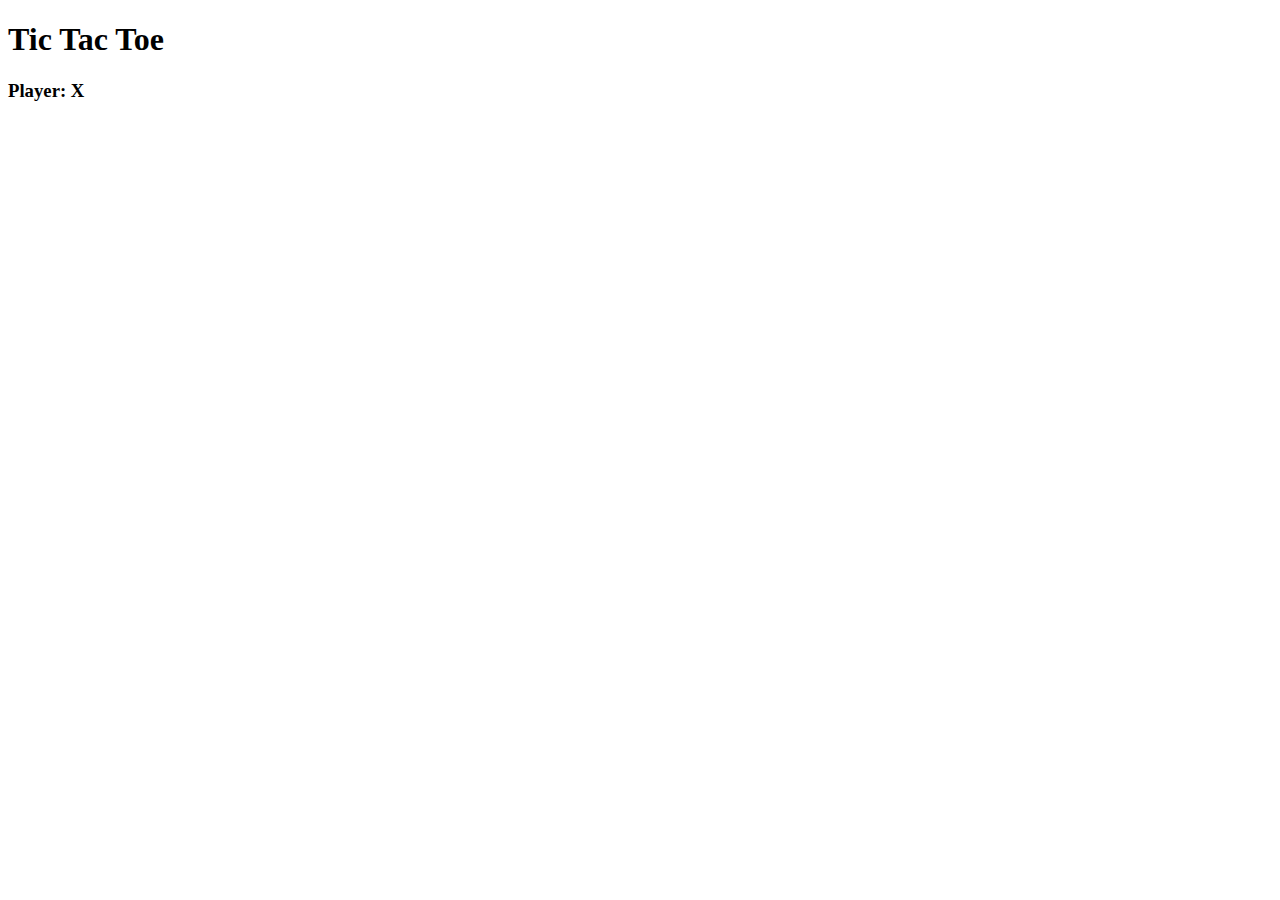
==== index.html @ a599b663 "Add winning function to game" ====
<!DOCTYPE html>
<html>
  <head>
    <link href="https://bootswatch.com/flatly/bootstrap.min.css" rel="stylesheet" type="text/css">

    <link rel="stylesheet" href="https://maxcdn.bootstrapcdn.com/font-awesome/4.4.0/css/font-awesome.min.css">
    <script src="https://ajax.googleapis.com/ajax/libs/jquery/2.1.3/jquery.min.js"></script>
    <script src="js/ticTacToe.js"></script>
    <link href="css/styles.css" rel="stylesheet" type="text/css">
    <title>Tic Tac Toe</title>
  </head>
  <body>
    <div class="col-xs-12 container">
      <h1>Tic Tac Toe</h1>
      <h3>Player: <span class='player'></span></h3>
      <div class='row well'>
      <div class='row'>
        <div class='col-xs-4 cell' id='one-three'>

        </div>

        <div class='col-xs-4 cell' id='two-three'>

        </div>

        <div class='col-xs-4 cell' id='three-three'>

        </div>
      </div>
      <div class='row'>
        <div class='col-xs-4 cell' id='one-two'>

        </div>

        <div class='col-xs-4 cell' id='two-two'>

        </div>

        <div class='col-xs-4 cell' id='three-two'>


        </div>
      </div>
      <div class='row'>
        <div class='col-xs-4 cell' id='one-one'>

        </div>

        <div class='col-xs-4 cell' id='two-one'>

        </div>

        <div class='col-xs-4 cell' id='three-one'>

        </div>
      </div>
    </div>
  </div>
  </body>
</html>
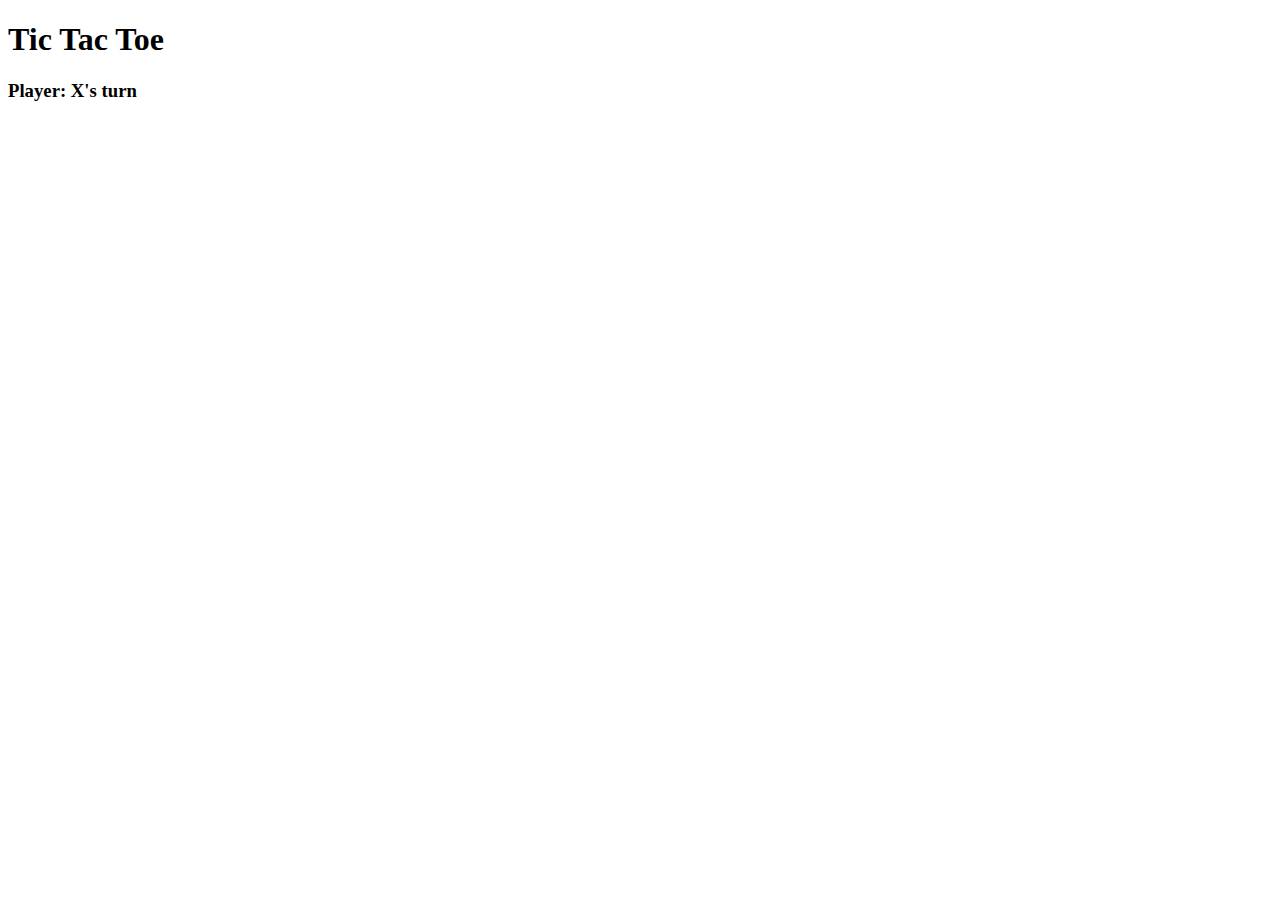
==== commit bad1737a: "add message for a win" ====
--- a/index.html
+++ b/index.html
@@ -12,7 +12,7 @@
   <body>
     <div class="col-xs-12 container">
       <h1>Tic Tac Toe</h1>
-      <h3>Player: <span class='player'></span></h3>
+      <h3>Player: <b><span class='player'></span></b><span class='turn'>'s turn</span><span class='win'></span></h3>
       <div class='row well'>
       <div class='row'>
         <div class='col-xs-4 cell' id='one-three'>
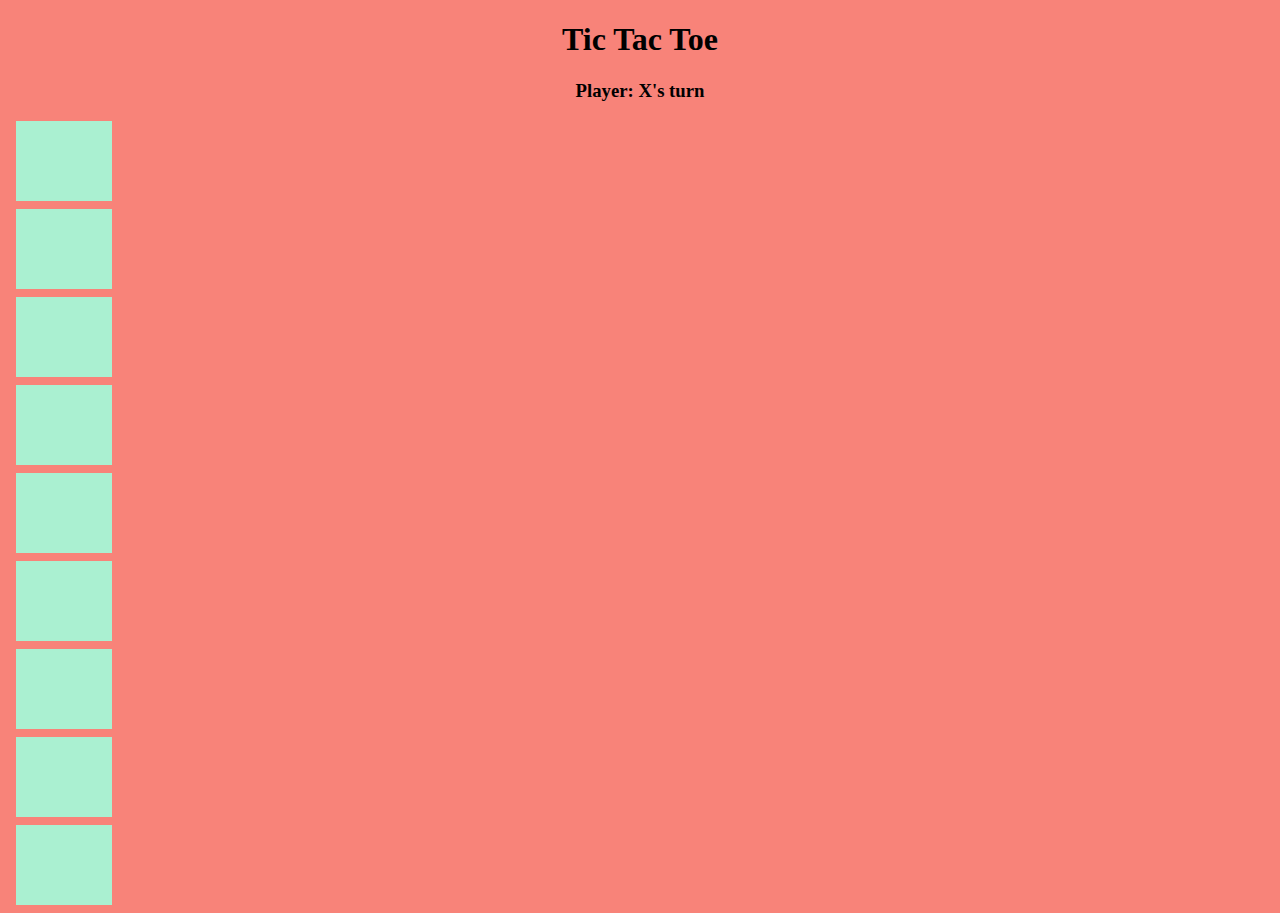
==== commit e5e06423: "change frontend and add diagnol wins" ====
--- a/index.html
+++ b/index.html
@@ -10,51 +10,38 @@
     <title>Tic Tac Toe</title>
   </head>
   <body>
-    <div class="col-xs-12 container">
+    <div class="container">
+
       <h1>Tic Tac Toe</h1>
       <h3>Player: <b><span class='player'></span></b><span class='turn'>'s turn</span><span class='win'></span></h3>
-      <div class='row well'>
-      <div class='row'>
-        <div class='col-xs-4 cell' id='one-three'>
 
+
+    <div class="row box">
+      <div class="col-xs-4"></div>
+      <div class='centered col-xs-4'>
+        <div class='row'>
+          <div class='col-xs-4 cell' id='one-three'></div>
+          <div class='col-xs-4 cell' id='two-three'></div>
+          <div class='col-xs-4 cell' id='three-three'></div>
         </div>
 
-        <div class='col-xs-4 cell' id='two-three'>
-
+        <div class='row'>
+          <div class='col-xs-4 cell' id='one-two'></div>
+          <div class='col-xs-4 cell' id='two-two'></div>
+          <div class='col-xs-4 cell' id='three-two'></div>
         </div>
 
-        <div class='col-xs-4 cell' id='three-three'>
-
+        <div class='row'>
+          <div class='col-xs-4 cell' id='one-one'></div>
+          <div class='col-xs-4 cell' id='two-one'></div>
+          <div class='col-xs-4 cell' id='three-one'></div>
         </div>
       </div>
-      <div class='row'>
-        <div class='col-xs-4 cell' id='one-two'>
-
-        </div>
-
-        <div class='col-xs-4 cell' id='two-two'>
-
-        </div>
-
-        <div class='col-xs-4 cell' id='three-two'>
-
-
-        </div>
-      </div>
-      <div class='row'>
-        <div class='col-xs-4 cell' id='one-one'>
-
-        </div>
-
-        <div class='col-xs-4 cell' id='two-one'>
-
-        </div>
-
-        <div class='col-xs-4 cell' id='three-one'>
-
-        </div>
-      </div>
+      <div class="col-xs-4"></div>
     </div>
   </div>
+
+    <button id='new' class='btn btn-success'>New Game</button>
+
   </body>
 </html>
--- a/css/styles.css
+++ b/css/styles.css
@@ -0,0 +1,40 @@
+.cell {
+  background-color: #AAF0D1;
+  width: 6em;
+  height: 5em;
+  margin: .5em;
+}
+
+.box {
+  background-color:#F88379;
+  width: 100%;
+  margin: 0 auto;
+}
+
+
+body {
+  background-color: #F88379;
+}
+
+.row {
+  margin-left: auto;
+  margin-right: auto;
+  padding: 0;
+  display: block;
+}
+
+h1, h3, .btn {
+  text-align: center;
+}
+
+.col-lg-4 {
+  min-height: 300px;
+}
+
+.btn-success {
+    margin-left: auto;
+    margin-right: auto;
+    width: 200px;
+    padding: 0;
+    display: block;
+}
